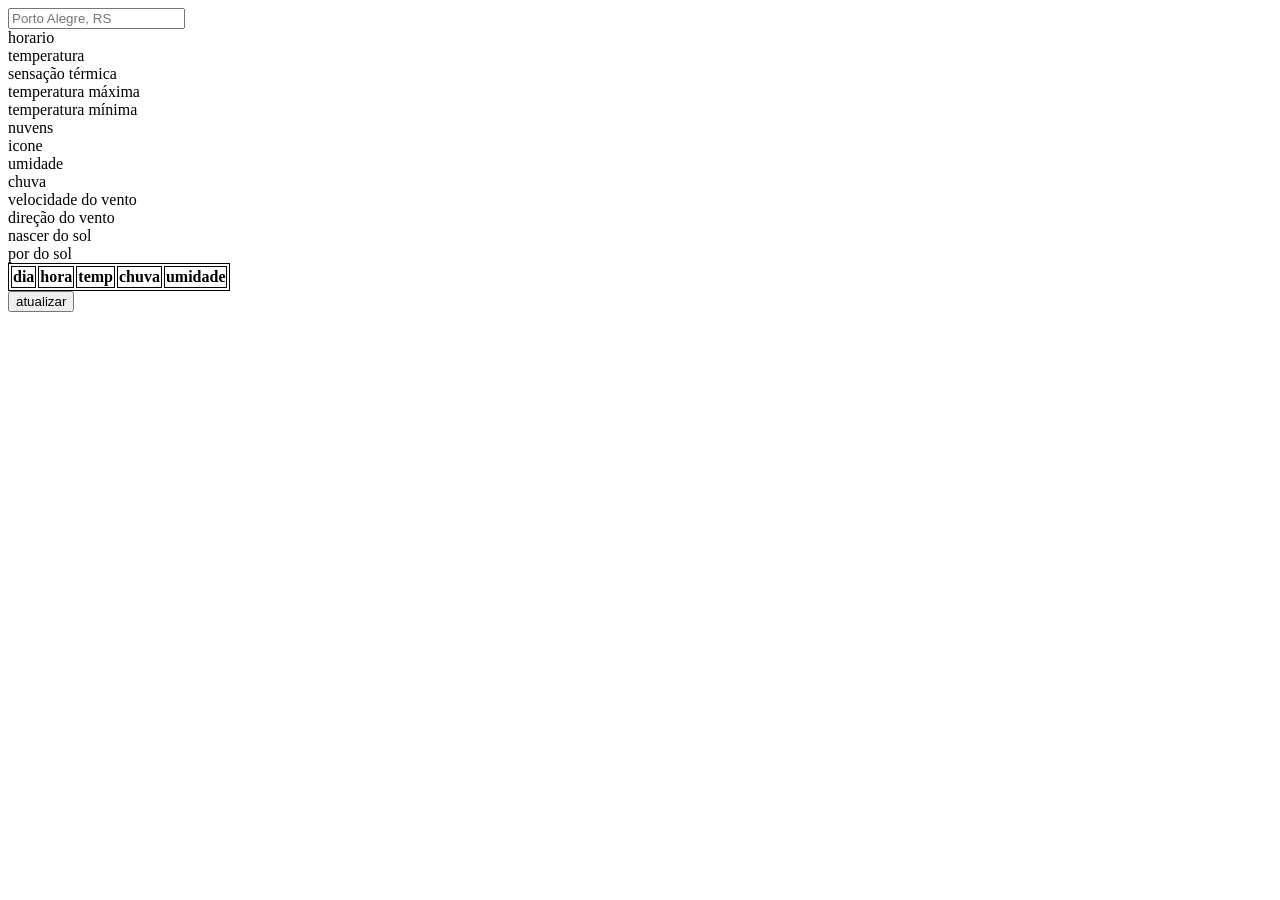
==== indexph.html @ 084da20d "implementação do script no index.html problemas: umidade e velocidade do vento não atualizam com a c" ====
<!DOCTYPE html>
<html lang="en">
<head>
    <meta charset="UTF-8">
    <meta name="viewport" content="width=device-width, initial-scale=1.0">
    <title>Hello World</title>
    <script src="script.js" defer></script>
    <style>
        table {border: 1px solid black;}
        td {border: 1px solid black;}
        th {border: 1px solid black;}
    </style>
</head>
<body onload="getData()">
    <div>
        <!--
        <select list = "cidades" id ="local" name="local" onchange="getCoords()">
            <option value="" disabled selected hidden>Porto Alegre</option>
        </select>
    -->
        <input id = "local" name="local" placeholder="Porto Alegre, RS" onchange="getCoords()">
        

    </div>
    <div>
        <div id="horario">horario</div>
        <div id="temp">temperatura</div>
        <div id="sensacao">sensação térmica</div>
        <div id="temp_max">temperatura máxima</div>
        <div id="temp_min">temperatura mínima</div>
        <div id="nuvens">nuvens</div>
        <div id="icone">icone</div>
        <div id="umidade">umidade</div>
        <div id="chuva">chuva</div>
        <div id="vel_vento">velocidade do vento</div>
        <div id="dir_vento">direção do vento</div>
        <div id="nascer_do_sol">nascer do sol</div>
        <div id="por_do_sol">por do sol</div>

        <table id="forecast">
            <th>dia</th>
            <th>hora</th>
            <th>temp</th>
            <th>chuva</th>
            <th>umidade</th>
        </table>

        <button onclick="getData(); getForecast()">atualizar</button>
    </div>

</body>
</html>
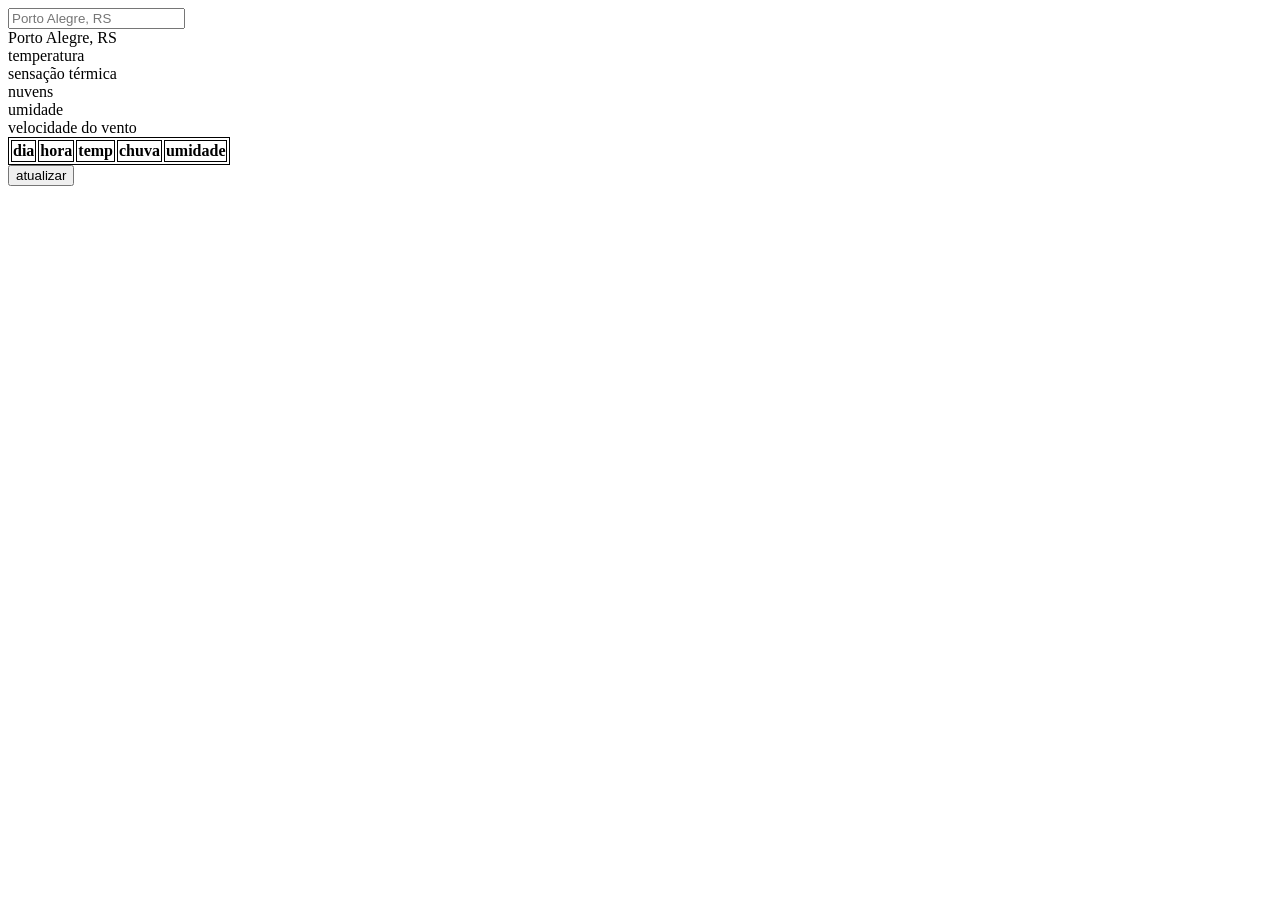
==== commit 2a2bd1d4: "Add files via upload" ====
--- a/indexph.html
+++ b/indexph.html
@@ -4,38 +4,37 @@
     <meta charset="UTF-8">
     <meta name="viewport" content="width=device-width, initial-scale=1.0">
     <title>Hello World</title>
-    <script src="script.js" defer></script>
+    <script src="scriptph.js" defer></script>
     <style>
         table {border: 1px solid black;}
         td {border: 1px solid black;}
         th {border: 1px solid black;}
     </style>
 </head>
-<body onload="getData()">
+<body onload="getData(); getForecast()">
     <div>
         <!--
         <select list = "cidades" id ="local" name="local" onchange="getCoords()">
             <option value="" disabled selected hidden>Porto Alegre</option>
         </select>
     -->
-        <input id = "local" name="local" placeholder="Porto Alegre, RS" onchange="getCoords()">
+        <input id = "city-input" name="city-input" placeholder="Porto Alegre, RS" onchange="getCoords()">
+        <div id="city-name">Porto Alegre, RS</div>
         
 
     </div>
     <div>
-        <div id="horario">horario</div>
-        <div id="temp">temperatura</div>
-        <div id="sensacao">sensação térmica</div>
+        <div id="temp-display">temperatura</div>
+        <div id="feels-val">sensação térmica</div>
+        <!--
         <div id="temp_max">temperatura máxima</div>
-        <div id="temp_min">temperatura mínima</div>
-        <div id="nuvens">nuvens</div>
-        <div id="icone">icone</div>
-        <div id="umidade">umidade</div>
-        <div id="chuva">chuva</div>
-        <div id="vel_vento">velocidade do vento</div>
-        <div id="dir_vento">direção do vento</div>
+        <div id="temp_min">temperatura mínima</div>-->
+        <div id="condition-desc">nuvens</div>
+        <div id="hum-val">umidade</div>
+        <div id="wind-val">velocidade do vento</div>
+        <!--<div id="dir_vento">direção do vento</div>
         <div id="nascer_do_sol">nascer do sol</div>
-        <div id="por_do_sol">por do sol</div>
+        <div id="por_do_sol">por do sol</div>-->
 
         <table id="forecast">
             <th>dia</th>
@@ -45,7 +44,7 @@
             <th>umidade</th>
         </table>
 
-        <button onclick="getData(); getForecast()">atualizar</button>
+        <button onclick="getCoords(); getData(); getForecast()">atualizar</button>
     </div>
 
 </body>
